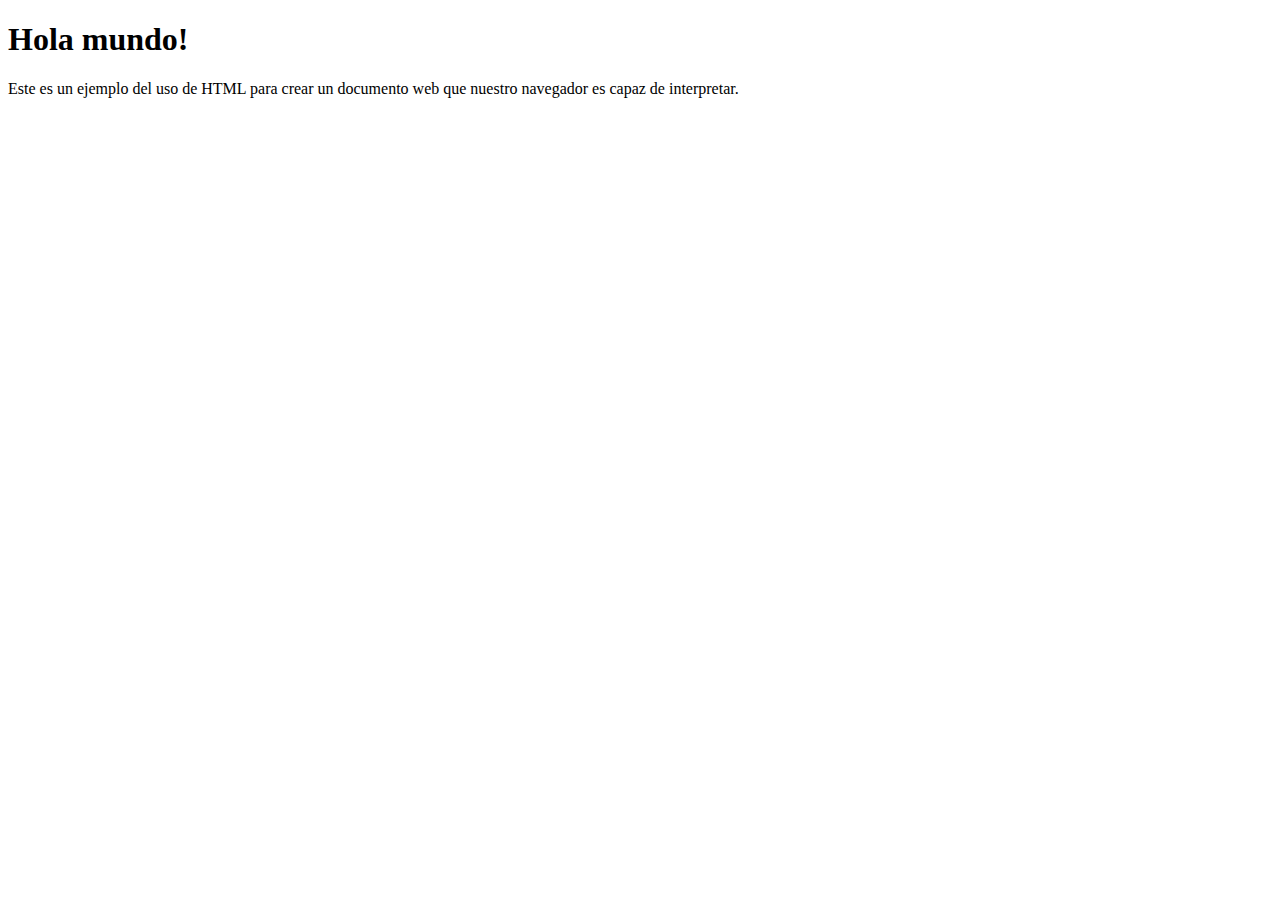
==== holaMundo.html @ 72073513 "Create holaMundo.html" ====
<!DOCTYPE html>
<html lang="en">
<head>
    <meta charset="UTF-8">
    <meta name="viewport" content="width=device-width, initial-scale=1.0">
    <title>Mi primer WEB</title>
</head>
<body>
  <div id="una capa">
    <h1>Hola mundo!</h1>
    <p>Este es un ejemplo del uso de HTML para crear un documento web que nuestro navegador es capaz de interpretar.</p>
  </div>
</body>
</html>
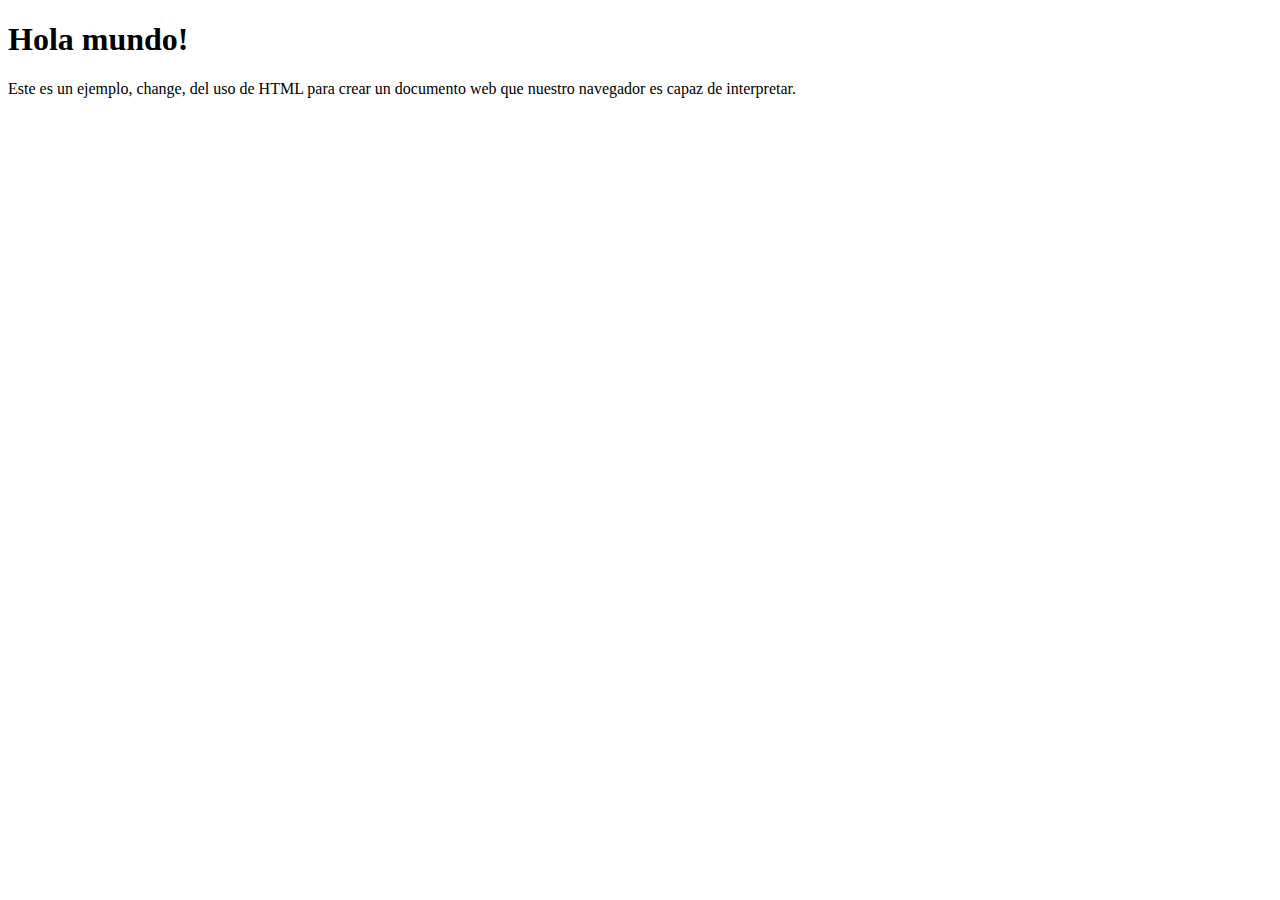
==== commit fe837bb3: "Update holaMundo.html" ====
--- a/holaMundo.html
+++ b/holaMundo.html
@@ -8,7 +8,7 @@
 <body>
   <div id="una capa">
     <h1>Hola mundo!</h1>
-    <p>Este es un ejemplo del uso de HTML para crear un documento web que nuestro navegador es capaz de interpretar.</p>
+    <p>Este es un ejemplo, change, del uso de HTML para crear un documento web que nuestro navegador es capaz de interpretar.</p>
   </div>
 </body>
 </html>